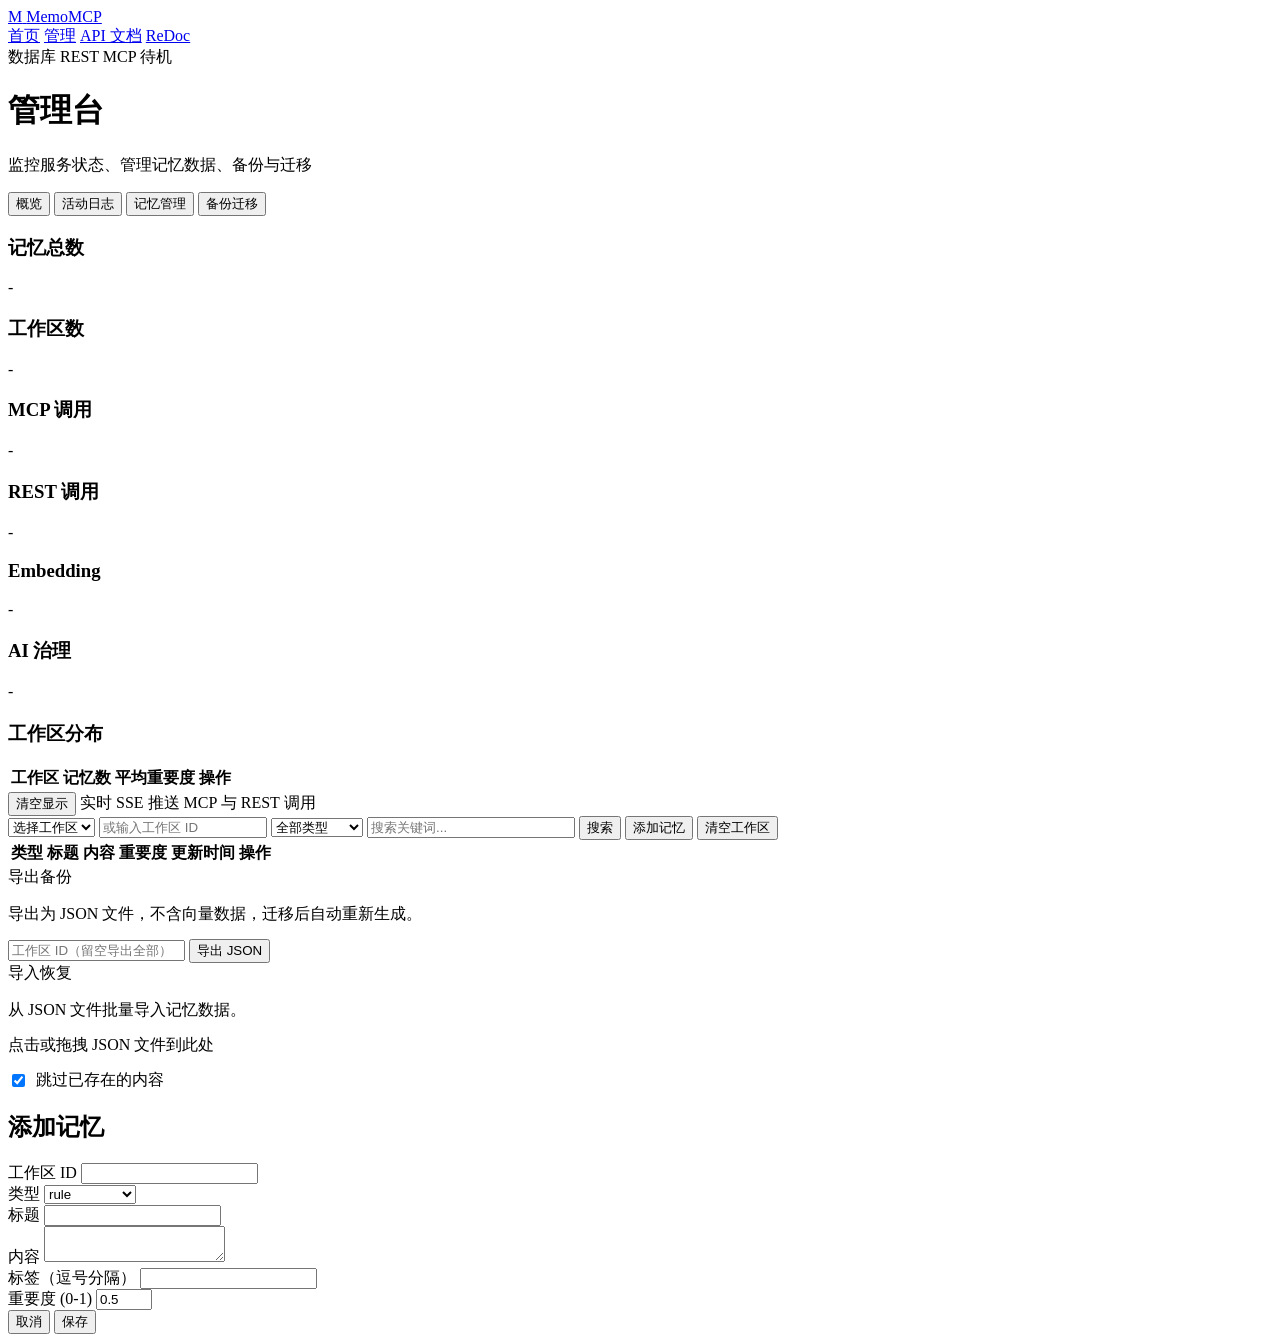
==== memory-server/app/static/index.html @ 5f175128 "update260710" ====
<!DOCTYPE html>
<html lang="zh-CN">
<head>
  <meta charset="UTF-8">
  <meta name="viewport" content="width=device-width, initial-scale=1.0">
  <title>管理台 — MemoMCP</title>
  <link rel="icon" href="/static/favicon.svg" type="image/svg+xml">
  <link rel="stylesheet" href="/static/theme.css">
  <link rel="stylesheet" href="/static/admin.css">
</head>
<body>
  <header class="site-header">
    <div class="header-inner">
      <a href="/" class="brand">
        <span class="brand-icon">M</span>
        <span class="brand-text">MemoMCP</span>
      </a>
      <nav class="site-nav">
        <a href="/">首页</a>
        <a href="/admin" class="active">管理</a>
        <a href="/docs">API 文档</a>
        <a href="/redoc">ReDoc</a>
      </nav>
      <div class="header-extra" id="statusBar">
        <span class="badge"><span class="dot ok" id="dbDot"></span> 数据库</span>
        <span class="badge"><span class="dot ok" id="apiDot"></span> REST</span>
        <span class="badge"><span class="dot" id="mcpDot"></span> MCP <span id="mcpLabel">待机</span></span>
      </div>
    </div>
  </header>

  <main class="page-main">
    <h1 class="page-title">管理台</h1>
    <p class="page-desc">监控服务状态、管理记忆数据、备份与迁移</p>

    <div class="tabs">
      <button class="tab active" data-tab="overview">概览</button>
      <button class="tab" data-tab="activity">活动日志</button>
      <button class="tab" data-tab="memories">记忆管理</button>
      <button class="tab" data-tab="backup">备份迁移</button>
    </div>

    <!-- 概览 -->
    <div class="panel active" id="panel-overview">
      <div class="grid grid-3" id="statsGrid">
        <div class="card"><h3>记忆总数</h3><div class="value" id="statTotal">-</div></div>
        <div class="card"><h3>工作区数</h3><div class="value" id="statWorkspaces">-</div></div>
        <div class="card"><h3>MCP 调用</h3><div class="value" id="statMcpCalls">-</div></div>
        <div class="card"><h3>REST 调用</h3><div class="value" id="statRestCalls">-</div></div>
        <div class="card"><h3>Embedding</h3><div class="value stat-value-sm" id="statEmbedding">-</div></div>
        <div class="card"><h3>AI 治理</h3><div class="value stat-value-sm" id="statAi">-</div></div>
      </div>
      <div class="card" style="margin-top:20px">
        <h3>工作区分布</h3>
        <div class="table-wrap" style="margin-top:12px;border:none;background:transparent">
          <table id="workspaceTable">
            <thead><tr><th>工作区</th><th>记忆数</th><th>平均重要度</th><th>操作</th></tr></thead>
            <tbody></tbody>
          </table>
        </div>
      </div>
    </div>

    <!-- 活动日志 -->
    <div class="panel" id="panel-activity">
      <div class="toolbar">
        <button class="btn-secondary btn-sm" id="clearLog">清空显示</button>
        <span class="text-muted text-sm">实时 SSE 推送 MCP 与 REST 调用</span>
      </div>
      <div class="log-box" id="logBox"></div>
    </div>

    <!-- 记忆管理 -->
    <div class="panel" id="panel-memories">
      <div class="toolbar">
        <select id="wsSelect"><option value="">选择工作区</option></select>
        <input type="text" id="wsInput" placeholder="或输入工作区 ID" style="width:160px">
        <select id="typeFilter"><option value="">全部类型</option></select>
        <input type="text" id="searchInput" placeholder="搜索关键词..." style="width:200px">
        <button class="btn-primary" id="btnSearch">搜索</button>
        <button class="btn-primary" id="btnAdd">添加记忆</button>
        <button class="btn-danger btn-sm" id="btnClearWs">清空工作区</button>
      </div>
      <div class="table-wrap">
        <table>
          <thead>
            <tr><th>类型</th><th>标题</th><th>内容</th><th>重要度</th><th>更新时间</th><th>操作</th></tr>
          </thead>
          <tbody id="memoryTable"></tbody>
        </table>
      </div>
      <div class="empty" id="memoryEmpty" style="display:none">暂无数据，请选择工作区或添加记忆</div>
    </div>

    <!-- 备份迁移 -->
    <div class="panel" id="panel-backup">
      <div class="grid grid-2 backup-grid">
        <div class="card">
          <div class="section-title">导出备份</div>
          <p class="text-muted text-sm" style="margin-bottom:14px">导出为 JSON 文件，不含向量数据，迁移后自动重新生成。</p>
          <div class="toolbar">
            <input type="text" id="exportWs" placeholder="工作区 ID（留空导出全部）">
            <button class="btn-primary" id="btnExport">导出 JSON</button>
          </div>
        </div>
        <div class="card">
          <div class="section-title">导入恢复</div>
          <p class="text-muted text-sm" style="margin-bottom:14px">从 JSON 文件批量导入记忆数据。</p>
          <label class="import-area" id="importArea">
            点击或拖拽 JSON 文件到此处
            <input type="file" id="importFile" accept=".json" hidden>
          </label>
          <label class="text-sm" style="display:flex;align-items:center;gap:8px;margin-top:14px;color:var(--text-secondary)">
            <input type="checkbox" id="skipExisting" checked> 跳过已存在的内容
          </label>
        </div>
      </div>
    </div>
  </main>

  <!-- 添加记忆弹窗 -->
  <div class="modal-overlay" id="memoryModal">
    <div class="modal">
      <h2 id="modalTitle">添加记忆</h2>
      <div class="form-group">
        <label>工作区 ID</label>
        <input type="text" id="formWs" required>
      </div>
      <div class="form-group">
        <label>类型</label>
        <select id="formType"></select>
      </div>
      <div class="form-group">
        <label>标题</label>
        <input type="text" id="formTitle">
      </div>
      <div class="form-group">
        <label>内容</label>
        <textarea id="formContent" required></textarea>
      </div>
      <div class="form-group">
        <label>标签（逗号分隔）</label>
        <input type="text" id="formTags">
      </div>
      <div class="form-group">
        <label>重要度 (0-1)</label>
        <input type="number" id="formImportance" min="0" max="1" step="0.1" value="0.5">
      </div>
      <div class="form-actions">
        <button class="btn-secondary" id="btnModalCancel">取消</button>
        <button class="btn-primary" id="btnModalSave">保存</button>
      </div>
    </div>
  </div>

  <div class="toast" id="toast"></div>

  <script>
    const API = '/api/v1';
    const MEMORY_TYPES = [
      'rule','preference','decision','architecture','knowledge',
      'bug','solution','snippet','todo','api','command','experience'
    ];

    const $ = (sel) => document.querySelector(sel);
    const $$ = (sel) => document.querySelectorAll(sel);

    async function api(path, opts = {}) {
      const res = await fetch(API + path, {
        headers: { 'Content-Type': 'application/json' },
        ...opts,
      });
      if (!res.ok) {
        const err = await res.json().catch(() => ({}));
        throw new Error(err.detail || `HTTP ${res.status}`);
      }
      if (res.status === 204) return null;
      return res.json();
    }

    function toast(msg, isError = false) {
      const el = $('#toast');
      el.textContent = msg;
      el.className = 'toast show' + (isError ? ' error' : '');
      setTimeout(() => el.classList.remove('show'), 3000);
    }

    function fmtTime(iso) {
      if (!iso) return '-';
      return new Date(iso).toLocaleString('zh-CN');
    }

    function currentWs() {
      return $('#wsSelect').value || $('#wsInput').value.trim();
    }

    $$('.tab').forEach(tab => {
      tab.addEventListener('click', () => {
        $$('.tab').forEach(t => t.classList.remove('active'));
        $$('.panel').forEach(p => p.classList.remove('active'));
        tab.classList.add('active');
        $('#panel-' + tab.dataset.tab).classList.add('active');
      });
    });

    function initTypeSelects() {
      [$('#typeFilter'), $('#formType')].forEach(sel => {
        MEMORY_TYPES.forEach(t => {
          const opt = document.createElement('option');
          opt.value = t; opt.textContent = t;
          sel.appendChild(opt);
        });
      });
    }

    async function loadSystem() {
      try {
        const sys = await fetch('/admin/system').then(r => r.json());
        const act = sys.activity || {};
        $('#statMcpCalls').textContent = act.total_mcp_calls ?? 0;
        $('#statRestCalls').textContent = act.total_rest_calls ?? 0;
        $('#statEmbedding').textContent = sys.embedding_provider || '未配置';
        $('#statAi').textContent = sys.ai_memory_manager ? '已启用' : '未启用';

        $('#dbDot').className = 'dot ' + (sys.database === 'ok' ? 'ok' : 'error');

        const mcpActive = act.active_mcp_calls > 0;
        const mcpRecent = act.last_mcp_at;
        if (mcpActive) {
          $('#mcpDot').className = 'dot active';
          $('#mcpLabel').textContent = `调用中 (${act.active_mcp_calls})`;
        } else if (mcpRecent) {
          $('#mcpDot').className = 'dot ok';
          $('#mcpLabel').textContent = '已连接';
        } else {
          $('#mcpDot').className = 'dot';
          $('#mcpLabel').textContent = '待机';
        }
      } catch {
        $('#apiDot').className = 'dot error';
      }
    }

    async function loadStats() {
      const stats = await api('/stats');
      $('#statTotal').textContent = stats.total_memories;
      $('#statWorkspaces').textContent = stats.total_workspaces;

      const tbody = $('#workspaceTable tbody');
      tbody.innerHTML = '';
      const wsSelect = $('#wsSelect');
      const cur = wsSelect.value;
      wsSelect.innerHTML = '<option value="">选择工作区</option>';

      (stats.workspaces || []).forEach(ws => {
        const tr = document.createElement('tr');
        tr.innerHTML = `
          <td>${ws.workspace_id}</td>
          <td>${ws.total_memories}</td>
          <td>${ws.avg_importance}</td>
          <td><button class="btn-secondary btn-sm" data-ws="${ws.workspace_id}">查看</button></td>`;
        tbody.appendChild(tr);
        const opt = document.createElement('option');
        opt.value = ws.workspace_id;
        opt.textContent = `${ws.workspace_id} (${ws.total_memories})`;
        wsSelect.appendChild(opt);
      });
      if (cur) wsSelect.value = cur;

      tbody.querySelectorAll('button[data-ws]').forEach(btn => {
        btn.addEventListener('click', () => {
          wsSelect.value = btn.dataset.ws;
          $$('.tab')[2].click();
          loadMemories();
        });
      });
    }

    let eventSource = null;
    function startSSE() {
      if (eventSource) return;
      eventSource = new EventSource('/admin/activity/stream');
      eventSource.onmessage = (e) => {
        try { appendLog(JSON.parse(e.data)); } catch {}
        loadSystem();
      };
      eventSource.onerror = () => {
        eventSource.close();
        eventSource = null;
        setTimeout(startSSE, 5000);
      };
    }

    function appendLog(ev) {
      const box = $('#logBox');
      const div = document.createElement('div');
      div.className = 'log-entry';
      const srcClass = ev.source === 'mcp' ? 'src-mcp' : 'src-rest';
      const statusClass = ev.status === 'error' ? ' err' : '';
      div.innerHTML = `<span class="text-muted">${fmtTime(ev.timestamp)}</span> `
        + `<span class="${srcClass}">[${ev.source.toUpperCase()}]</span> `
        + `<span class="${statusClass}">${ev.action}</span> `
        + `<span class="text-muted">${ev.duration_ms}ms</span>`
        + (ev.detail ? ` <span class="err">${ev.detail}</span>` : '');
      box.prepend(div);
      while (box.children.length > 200) box.lastChild.remove();
    }

    $('#clearLog').addEventListener('click', () => { $('#logBox').innerHTML = ''; });

    async function loadMemories() {
      const ws = currentWs();
      if (!ws) {
        $('#memoryTable').innerHTML = '';
        $('#memoryEmpty').style.display = 'block';
        return;
      }
      $('#memoryEmpty').style.display = 'none';
      const type = $('#typeFilter').value;
      let url = `/memories?workspace_id=${encodeURIComponent(ws)}&limit=100`;
      if (type) url += `&memory_type=${type}`;

      const memories = await api(url);
      const tbody = $('#memoryTable');
      tbody.innerHTML = '';
      if (!memories.length) {
        $('#memoryEmpty').style.display = 'block';
        return;
      }
      memories.forEach(m => {
        const tr = document.createElement('tr');
        tr.innerHTML = `
          <td><span class="tag type-badge">${m.memory_type}</span></td>
          <td>${m.title || '-'}</td>
          <td class="content-preview" title="${m.content.replace(/"/g,'&quot;')}">${m.content}</td>
          <td>${m.importance}</td>
          <td>${fmtTime(m.updated_at)}</td>
          <td><button class="btn-danger btn-sm" data-id="${m.id}">删除</button></td>`;
        tbody.appendChild(tr);
      });
      tbody.querySelectorAll('button[data-id]').forEach(btn => {
        btn.addEventListener('click', async () => {
          if (!confirm('确认删除此记忆？')) return;
          await api(`/memories/${btn.dataset.id}`, { method: 'DELETE' });
          toast('已删除');
          loadMemories();
          loadStats();
        });
      });
    }

    $('#btnSearch').addEventListener('click', async () => {
      const ws = currentWs();
      const query = $('#searchInput').value.trim();
      if (!ws || !query) { toast('请输入工作区和搜索词', true); return; }
      const type = $('#typeFilter').value || null;
      const res = await api('/search', {
        method: 'POST',
        body: JSON.stringify({ workspace_id: ws, query, memory_type: type, top_k: 50 }),
      });
      const tbody = $('#memoryTable');
      tbody.innerHTML = '';
      $('#memoryEmpty').style.display = res.results.length ? 'none' : 'block';
      res.results.forEach(r => {
        const m = r.memory;
        const tr = document.createElement('tr');
        tr.innerHTML = `
          <td><span class="tag type-badge">${m.memory_type}</span></td>
          <td>${m.title || '-'}</td>
          <td class="content-preview">${m.content}</td>
          <td>${m.importance} <span class="text-muted">(${r.score.toFixed(2)})</span></td>
          <td>${fmtTime(m.updated_at)}</td>
          <td><button class="btn-danger btn-sm" data-id="${m.id}">删除</button></td>`;
        tbody.appendChild(tr);
      });
      tbody.querySelectorAll('button[data-id]').forEach(btn => {
        btn.addEventListener('click', async () => {
          if (!confirm('确认删除？')) return;
          await api(`/memories/${btn.dataset.id}`, { method: 'DELETE' });
          toast('已删除');
          $('#btnSearch').click();
        });
      });
    });

    $('#btnAdd').addEventListener('click', () => {
      $('#modalTitle').textContent = '添加记忆';
      $('#formWs').value = currentWs();
      $('#formTitle').value = '';
      $('#formContent').value = '';
      $('#formTags').value = '';
      $('#formImportance').value = '0.5';
      $('#formType').value = 'knowledge';
      $('#memoryModal').classList.add('show');
    });
    $('#btnModalCancel').addEventListener('click', () => {
      $('#memoryModal').classList.remove('show');
    });
    $('#btnModalSave').addEventListener('click', async () => {
      const ws = $('#formWs').value.trim();
      const content = $('#formContent').value.trim();
      if (!ws || !content) { toast('工作区和内容为必填', true); return; }
      const tags = $('#formTags').value.split(',').map(t => t.trim()).filter(Boolean);
      await api('/memories', {
        method: 'POST',
        body: JSON.stringify({
          workspace_id: ws,
          memory_type: $('#formType').value,
          title: $('#formTitle').value || null,
          content,
          tags,
          importance: parseFloat($('#formImportance').value),
          source: 'manual',
        }),
      });
      $('#memoryModal').classList.remove('show');
      toast('记忆已添加');
      $('#wsInput').value = ws;
      loadMemories();
      loadStats();
    });

    $('#btnClearWs').addEventListener('click', async () => {
      const ws = currentWs();
      if (!ws) { toast('请选择工作区', true); return; }
      if (!confirm(`确认清空工作区 "${ws}" 的全部记忆？此操作不可恢复！`)) return;
      if (!confirm('再次确认：将永久删除所有数据')) return;
      const res = await api(`/workspaces/${encodeURIComponent(ws)}?confirm=true`, { method: 'DELETE' });
      toast(res.message || '已清空');
      loadMemories();
      loadStats();
    });

    $('#btnExport').addEventListener('click', async () => {
      const ws = $('#exportWs').value.trim();
      let url = API + '/export';
      if (ws) url += `?workspace_id=${encodeURIComponent(ws)}`;
      const data = await fetch(url).then(r => r.json());
      const blob = new Blob([JSON.stringify(data, null, 2)], { type: 'application/json' });
      const a = document.createElement('a');
      a.href = URL.createObjectURL(blob);
      a.download = `memomcp-export-${ws || 'all'}-${Date.now()}.json`;
      a.click();
      URL.revokeObjectURL(a.href);
      toast(`已导出 ${data.total} 条记忆`);
    });

    async function handleImport(file) {
      const text = await file.text();
      const data = JSON.parse(text);
      const memories = data.memories || data;
      if (!Array.isArray(memories) || !memories.length) {
        toast('无效的导入文件', true);
        return;
      }
      const res = await api('/import', {
        method: 'POST',
        body: JSON.stringify({
          memories,
          skip_existing: $('#skipExisting').checked,
        }),
      });
      toast(`导入完成：成功 ${res.imported}，跳过 ${res.skipped}，失败 ${res.failed}`);
      loadStats();
      loadMemories();
    }

    $('#importArea').addEventListener('click', () => $('#importFile').click());
    $('#importFile').addEventListener('change', (e) => {
      if (e.target.files[0]) handleImport(e.target.files[0]);
    });
    $('#importArea').addEventListener('dragover', (e) => { e.preventDefault(); });
    $('#importArea').addEventListener('drop', (e) => {
      e.preventDefault();
      if (e.dataTransfer.files[0]) handleImport(e.dataTransfer.files[0]);
    });

    $('#wsSelect').addEventListener('change', loadMemories);
    $('#wsInput').addEventListener('change', loadMemories);

    initTypeSelects();
    loadSystem();
    loadStats();
    startSSE();
    setInterval(loadSystem, 10000);
    setInterval(loadStats, 30000);
  </script>
</body>
</html>
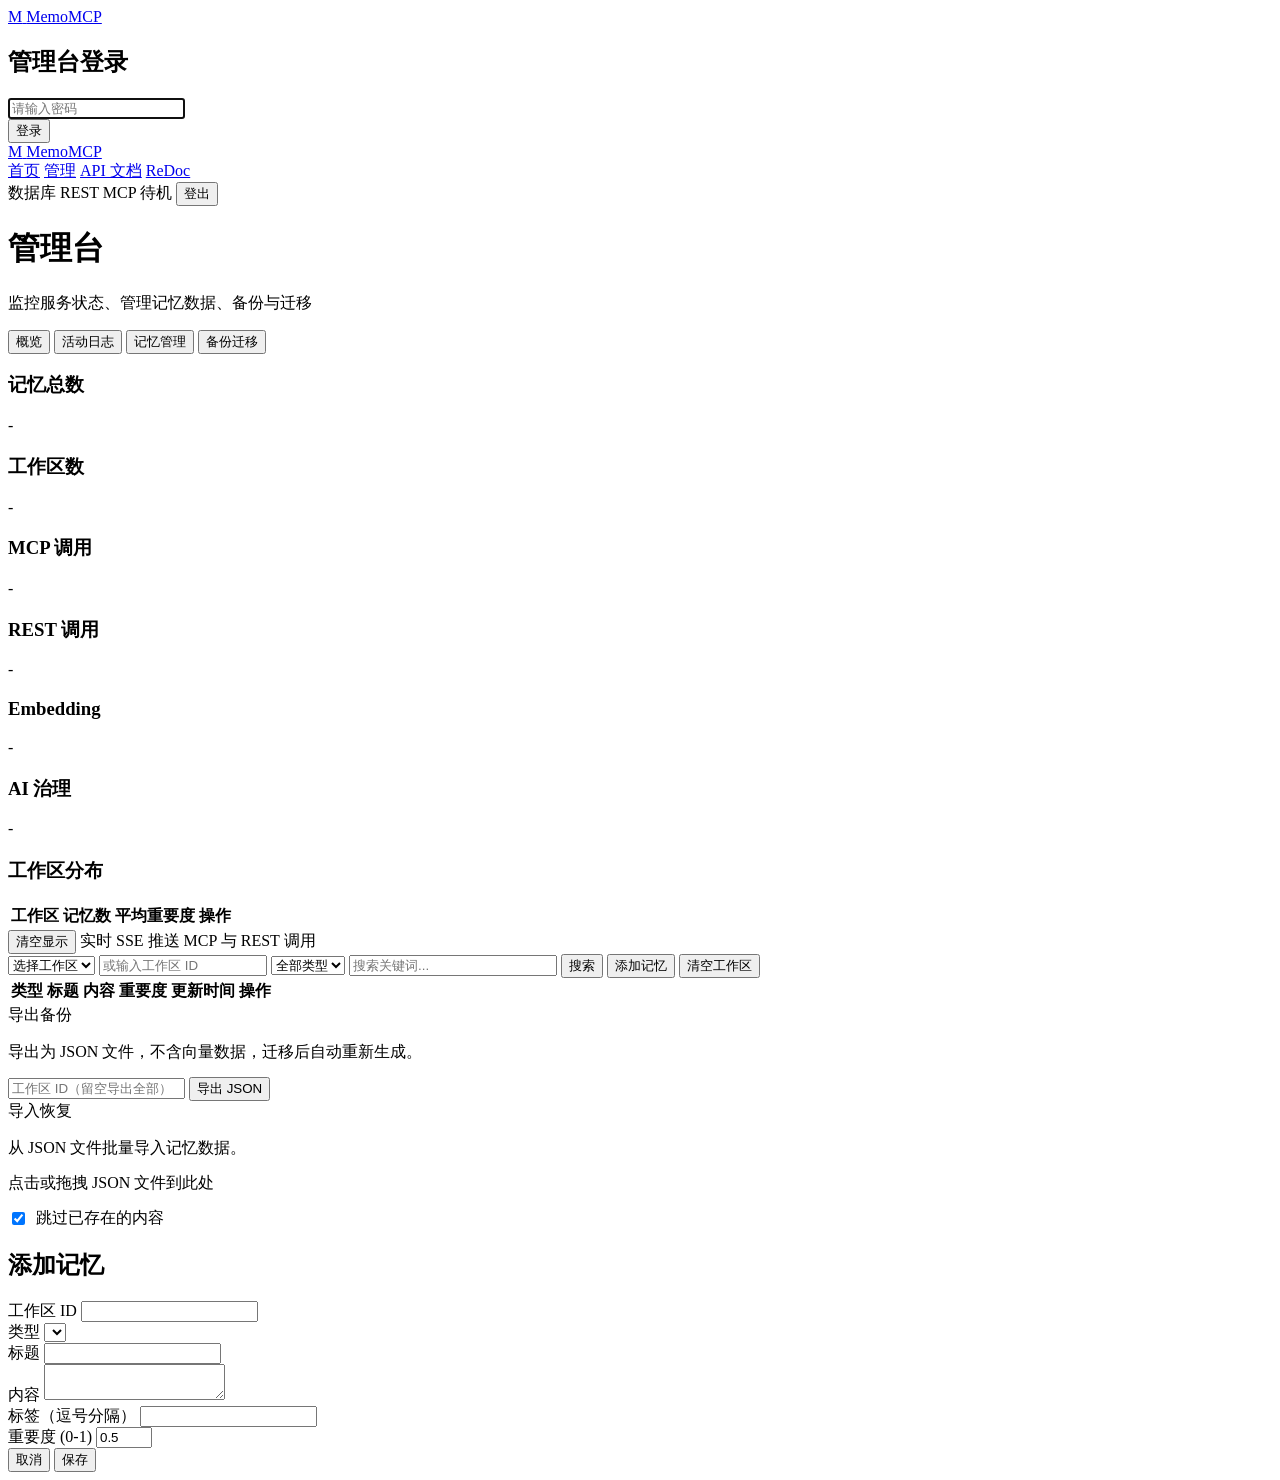
==== commit 5da8aa74: "update260710" ====
--- a/memory-server/app/static/index.html
+++ b/memory-server/app/static/index.html
@@ -9,6 +9,25 @@
   <link rel="stylesheet" href="/static/admin.css">
 </head>
 <body>
+
+  <!-- 登录遮罩 -->
+  <div class="login-overlay" id="loginOverlay">
+    <div class="login-card">
+      <a href="/" class="brand">
+        <span class="brand-icon">M</span>
+        <span class="brand-text">MemoMCP</span>
+      </a>
+      <h2>管理台登录</h2>
+      <div class="form-group">
+        <input type="password" id="loginPassword" placeholder="请输入密码" autofocus>
+      </div>
+      <div class="form-actions">
+        <button class="btn-primary" id="btnLogin">登录</button>
+      </div>
+      <div class="login-error" id="loginError"></div>
+    </div>
+  </div>
+
   <header class="site-header">
     <div class="header-inner">
       <a href="/" class="brand">
@@ -25,6 +44,7 @@
         <span class="badge"><span class="dot ok" id="dbDot"></span> 数据库</span>
         <span class="badge"><span class="dot ok" id="apiDot"></span> REST</span>
         <span class="badge"><span class="dot" id="mcpDot"></span> MCP <span id="mcpLabel">待机</span></span>
+        <button class="btn-logout" id="btnLogout">登出</button>
       </div>
     </div>
   </header>
@@ -165,6 +185,72 @@
     const $ = (sel) => document.querySelector(sel);
     const $$ = (sel) => document.querySelectorAll(sel);
 
+    let isLoggedIn = false;
+
+    // ============================================================
+    // 认证
+    // ============================================================
+    async function checkAuth() {
+      try {
+        const res = await fetch('/admin/auth');
+        const data = await res.json();
+        isLoggedIn = data.authenticated;
+      } catch {
+        isLoggedIn = false;
+      }
+      updateLoginUI();
+      return isLoggedIn;
+    }
+
+    function updateLoginUI() {
+      if (isLoggedIn) {
+        $('#loginOverlay').classList.add('hidden');
+      } else {
+        $('#loginOverlay').classList.remove('hidden');
+        $('#loginPassword').value = '';
+        $('#loginPassword').focus();
+      }
+    }
+
+    async function doLogin() {
+      const password = $('#loginPassword').value;
+      if (!password) { $('#loginError').textContent = '请输入密码'; return; }
+      $('#loginError').textContent = '';
+      try {
+        const res = await fetch('/admin/login', {
+          method: 'POST',
+          headers: { 'Content-Type': 'application/json' },
+          body: JSON.stringify({ password }),
+        });
+        if (!res.ok) {
+          const err = await res.json().catch(() => ({}));
+          $('#loginError').textContent = err.detail || '登录失败';
+          return;
+        }
+        isLoggedIn = true;
+        updateLoginUI();
+        initApp();
+      } catch (e) {
+        $('#loginError').textContent = '网络错误';
+      }
+    }
+
+    async function doLogout() {
+      await fetch('/admin/logout', { method: 'POST' });
+      isLoggedIn = false;
+      if (eventSource) { eventSource.close(); eventSource = null; }
+      updateLoginUI();
+    }
+
+    $('#btnLogin').addEventListener('click', doLogin);
+    $('#loginPassword').addEventListener('keydown', (e) => {
+      if (e.key === 'Enter') doLogin();
+    });
+    $('#btnLogout').addEventListener('click', doLogout);
+
+    // ============================================================
+    // 应用逻辑
+    // ============================================================
     async function api(path, opts = {}) {
       const res = await fetch(API + path, {
         headers: { 'Content-Type': 'application/json' },
@@ -216,6 +302,11 @@
     async function loadSystem() {
       try {
         const sys = await fetch('/admin/system').then(r => r.json());
+        if (sys.detail === '未登录或会话已过期' || sys.status_code === 401) {
+          isLoggedIn = false;
+          updateLoginUI();
+          return;
+        }
         const act = sys.activity || {};
         $('#statMcpCalls').textContent = act.total_mcp_calls ?? 0;
         $('#statRestCalls').textContent = act.total_rest_calls ?? 0;
@@ -242,38 +333,45 @@
     }
 
     async function loadStats() {
-      const stats = await api('/stats');
-      $('#statTotal').textContent = stats.total_memories;
-      $('#statWorkspaces').textContent = stats.total_workspaces;
-
-      const tbody = $('#workspaceTable tbody');
-      tbody.innerHTML = '';
-      const wsSelect = $('#wsSelect');
-      const cur = wsSelect.value;
-      wsSelect.innerHTML = '<option value="">选择工作区</option>';
-
-      (stats.workspaces || []).forEach(ws => {
-        const tr = document.createElement('tr');
-        tr.innerHTML = `
-          <td>${ws.workspace_id}</td>
-          <td>${ws.total_memories}</td>
-          <td>${ws.avg_importance}</td>
-          <td><button class="btn-secondary btn-sm" data-ws="${ws.workspace_id}">查看</button></td>`;
-        tbody.appendChild(tr);
-        const opt = document.createElement('option');
-        opt.value = ws.workspace_id;
-        opt.textContent = `${ws.workspace_id} (${ws.total_memories})`;
-        wsSelect.appendChild(opt);
-      });
-      if (cur) wsSelect.value = cur;
-
-      tbody.querySelectorAll('button[data-ws]').forEach(btn => {
-        btn.addEventListener('click', () => {
-          wsSelect.value = btn.dataset.ws;
-          $$('.tab')[2].click();
-          loadMemories();
+      try {
+        const stats = await api('/stats');
+        $('#statTotal').textContent = stats.total_memories;
+        $('#statWorkspaces').textContent = stats.total_workspaces;
+
+        const tbody = $('#workspaceTable tbody');
+        tbody.innerHTML = '';
+        const wsSelect = $('#wsSelect');
+        const cur = wsSelect.value;
+        wsSelect.innerHTML = '<option value="">选择工作区</option>';
+
+        (stats.workspaces || []).forEach(ws => {
+          const tr = document.createElement('tr');
+          tr.innerHTML = `
+            <td>${ws.workspace_id}</td>
+            <td>${ws.total_memories}</td>
+            <td>${ws.avg_importance}</td>
+            <td><button class="btn-secondary btn-sm" data-ws="${ws.workspace_id}">查看</button></td>`;
+          tbody.appendChild(tr);
+          const opt = document.createElement('option');
+          opt.value = ws.workspace_id;
+          opt.textContent = `${ws.workspace_id} (${ws.total_memories})`;
+          wsSelect.appendChild(opt);
         });
-      });
+        if (cur) wsSelect.value = cur;
+
+        tbody.querySelectorAll('button[data-ws]').forEach(btn => {
+          btn.addEventListener('click', () => {
+            wsSelect.value = btn.dataset.ws;
+            $$('.tab')[2].click();
+            loadMemories();
+          });
+        });
+      } catch (e) {
+        if (e.message.includes('未登录')) {
+          isLoggedIn = false;
+          updateLoginUI();
+        }
+      }
     }
 
     let eventSource = null;
@@ -287,7 +385,7 @@
       eventSource.onerror = () => {
         eventSource.close();
         eventSource = null;
-        setTimeout(startSSE, 5000);
+        if (isLoggedIn) setTimeout(startSSE, 5000);
       };
     }
 
@@ -332,7 +430,7 @@
         tr.innerHTML = `
           <td><span class="tag type-badge">${m.memory_type}</span></td>
           <td>${m.title || '-'}</td>
-          <td class="content-preview" title="${m.content.replace(/"/g,'&quot;')}">${m.content}</td>
+          <td class="content-preview" title="${m.content.replace(/"/g,'"')}">${m.content}</td>
           <td>${m.importance}</td>
           <td>${fmtTime(m.updated_at)}</td>
           <td><button class="btn-danger btn-sm" data-id="${m.id}">删除</button></td>`;
@@ -478,12 +576,23 @@
     $('#wsSelect').addEventListener('change', loadMemories);
     $('#wsInput').addEventListener('change', loadMemories);
 
-    initTypeSelects();
-    loadSystem();
-    loadStats();
-    startSSE();
-    setInterval(loadSystem, 10000);
-    setInterval(loadStats, 30000);
+    // ============================================================
+    // 初始化
+    // ============================================================
+    function initApp() {
+      initTypeSelects();
+      loadSystem();
+      loadStats();
+      startSSE();
+      setInterval(loadSystem, 10000);
+      setInterval(loadStats, 30000);
+    }
+
+    // 启动时检查登录状态
+    (async () => {
+      await checkAuth();
+      if (isLoggedIn) initApp();
+    })();
   </script>
 </body>
-</html>
+</html>
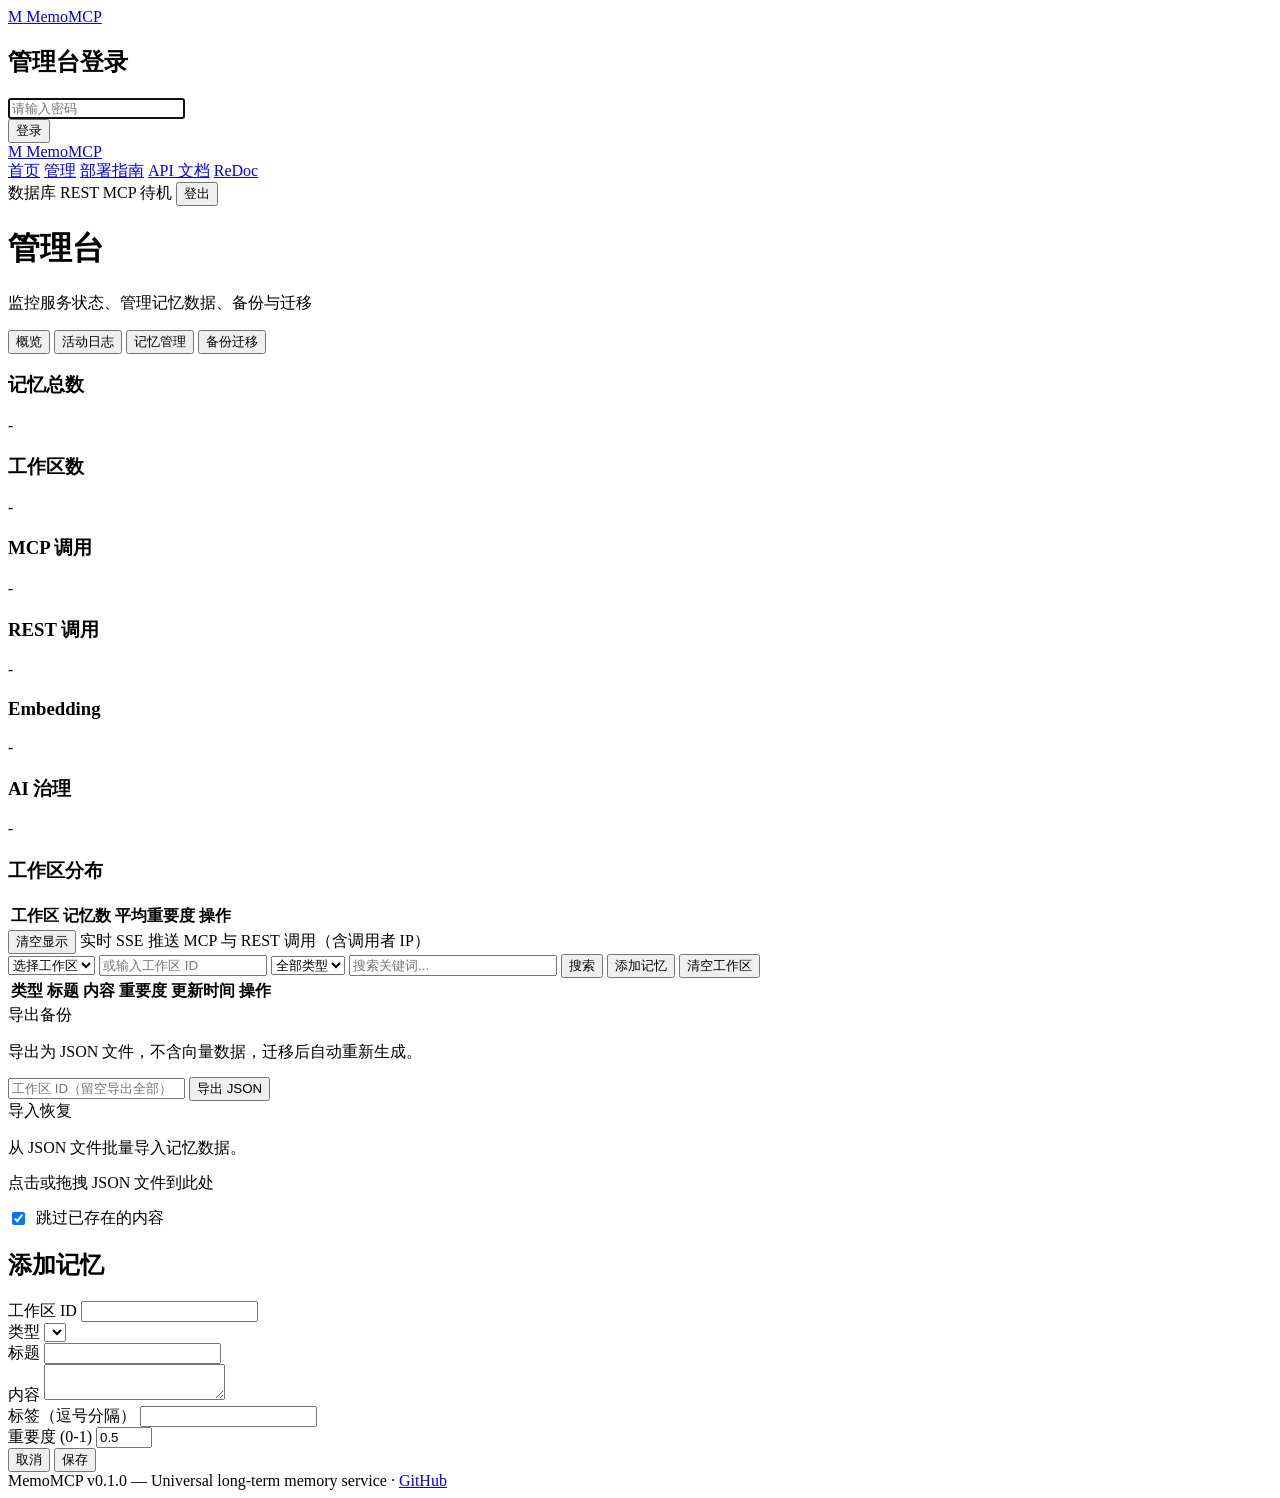
==== commit 39fa88be: "update260711" ====
--- a/memory-server/app/static/index.html
+++ b/memory-server/app/static/index.html
@@ -37,6 +37,7 @@
       <nav class="site-nav">
         <a href="/">首页</a>
         <a href="/admin" class="active">管理</a>
+        <a href="/deploy">部署指南</a>
         <a href="/docs">API 文档</a>
         <a href="/redoc">ReDoc</a>
       </nav>
@@ -85,7 +86,7 @@
     <div class="panel" id="panel-activity">
       <div class="toolbar">
         <button class="btn-secondary btn-sm" id="clearLog">清空显示</button>
-        <span class="text-muted text-sm">实时 SSE 推送 MCP 与 REST 调用</span>
+        <span class="text-muted text-sm">实时 SSE 推送 MCP 与 REST 调用（含调用者 IP）</span>
       </div>
       <div class="log-box" id="logBox"></div>
     </div>
@@ -395,9 +396,11 @@
       div.className = 'log-entry';
       const srcClass = ev.source === 'mcp' ? 'src-mcp' : 'src-rest';
       const statusClass = ev.status === 'error' ? ' err' : '';
+      const ip = ev.client_ip || '-';
       div.innerHTML = `<span class="text-muted">${fmtTime(ev.timestamp)}</span> `
         + `<span class="${srcClass}">[${ev.source.toUpperCase()}]</span> `
         + `<span class="${statusClass}">${ev.action}</span> `
+        + `<span class="log-ip" title="调用者 IP">📍 ${ip}</span> `
         + `<span class="text-muted">${ev.duration_ms}ms</span>`
         + (ev.detail ? ` <span class="err">${ev.detail}</span>` : '');
       box.prepend(div);
@@ -594,5 +597,6 @@
       if (isLoggedIn) initApp();
     })();
   </script>
+  <footer class="site-footer">MemoMCP v0.1.0 — Universal long-term memory service · <a href="https://github.com/ieiian/MemoMCP" target="_blank" rel="noopener">GitHub</a></footer>
 </body>
 </html>
